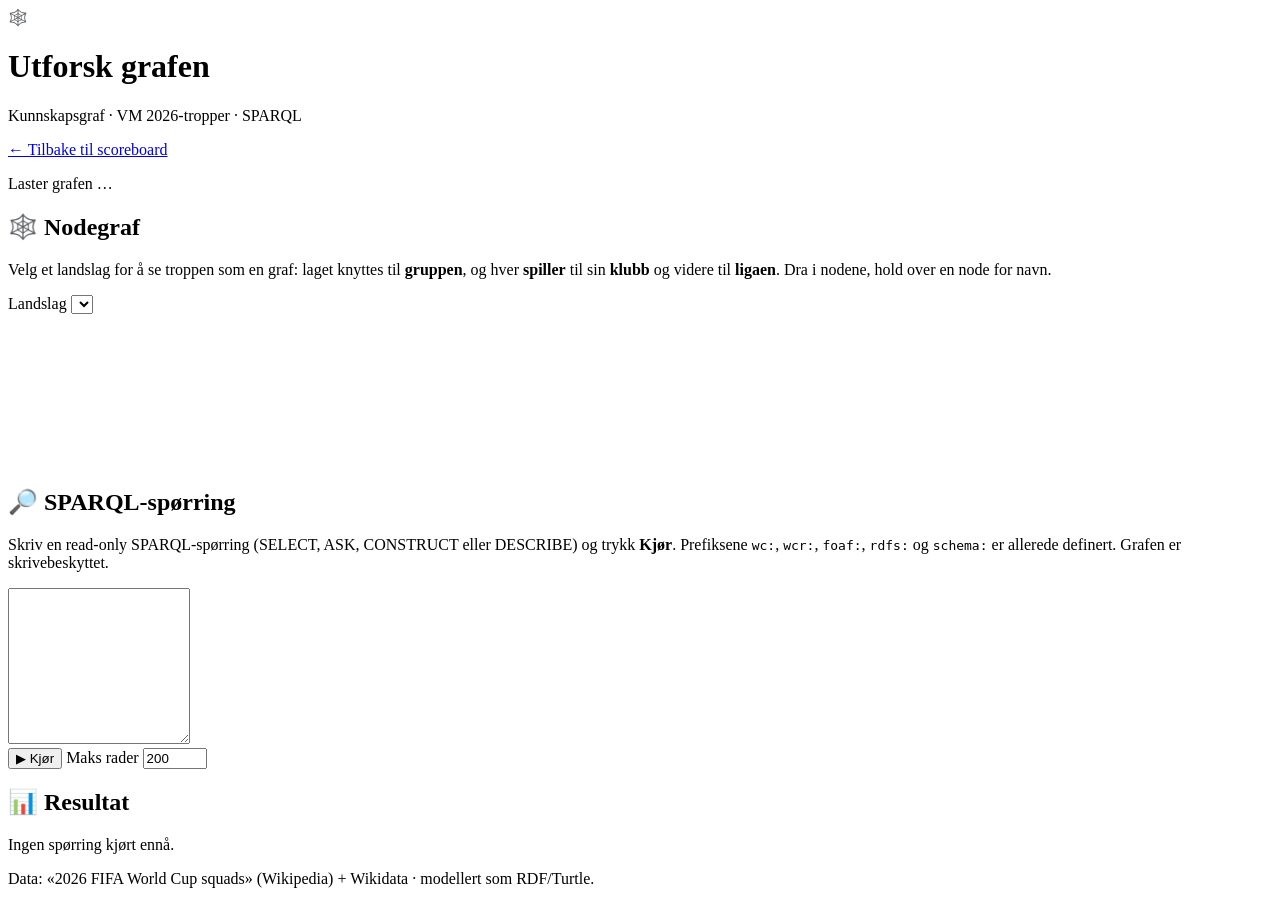
==== app/static/kg.html @ d4cee6b0 "Legg til visuell nodegraf per landslag i «Utforsk grafen» Avhengighetsfri force-directed graf på can" ====
<!DOCTYPE html>
<html lang="no">
<head>
<meta charset="utf-8">
<meta name="viewport" content="width=device-width, initial-scale=1">
<title>Utforsk grafen · VM 2026-tropper</title>
<link rel="stylesheet" href="/static/style.css">
<link rel="icon" href="data:image/svg+xml,<svg xmlns='http://www.w3.org/2000/svg' viewBox='0 0 100 100'><text y='.9em' font-size='90'>🕸️</text></svg>">
</head>
<body>
<header>
  <div class="title">
    <span class="ball">🕸️</span>
    <div>
      <h1>Utforsk grafen</h1>
      <p class="subtitle">Kunnskapsgraf · VM 2026-tropper · SPARQL</p>
    </div>
  </div>
  <div class="meta"><a class="news-src" href="/">← Tilbake til scoreboard</a></div>
</header>

<main>
  <p class="hint" id="kg-meta">Laster grafen …</p>

  <section>
    <h2>🕸️ Nodegraf</h2>
    <p class="hint">Velg et landslag for å se troppen som en graf: laget knyttes til
      <b>gruppen</b>, og hver <b>spiller</b> til sin <b>klubb</b> og videre til <b>ligaen</b>.
      Dra i nodene, hold over en node for navn.</p>
    <div class="kg-graph-controls">
      <label class="kg-limit">Landslag
        <select id="kg-team"></select>
      </label>
      <span class="kg-legend" id="kg-legend"></span>
      <span class="hint" id="kg-graph-status"></span>
    </div>
    <canvas id="kg-canvas" class="kg-canvas"></canvas>
  </section>

  <section>
    <h2>🔎 SPARQL-spørring</h2>
    <p class="hint">Skriv en read-only SPARQL-spørring (SELECT, ASK, CONSTRUCT eller DESCRIBE) og
      trykk <b>Kjør</b>. Prefiksene <code>wc:</code>, <code>wcr:</code>, <code>foaf:</code>,
      <code>rdfs:</code> og <code>schema:</code> er allerede definert. Grafen er skrivebeskyttet.</p>

    <div class="kg-examples" id="kg-examples"></div>

    <textarea id="kg-query" class="kg-query" spellcheck="false" rows="10"></textarea>
    <div class="kg-toolbar">
      <button id="kg-run" class="kg-btn">▶ Kjør</button>
      <label class="kg-limit">Maks rader
        <input id="kg-limit" type="number" value="200" min="1" max="5000" step="50">
      </label>
      <span class="hint" id="kg-status"></span>
    </div>
  </section>

  <section>
    <h2>📊 Resultat</h2>
    <div id="kg-result"><p class="hint">Ingen spørring kjørt ennå.</p></div>
  </section>
</main>

<footer>
  <span>Data: «2026 FIFA World Cup squads» (Wikipedia) + Wikidata · modellert som RDF/Turtle.</span>
</footer>

<script src="/static/kg-graph.js"></script>
<script src="/static/kg.js"></script>
</body>
</html>
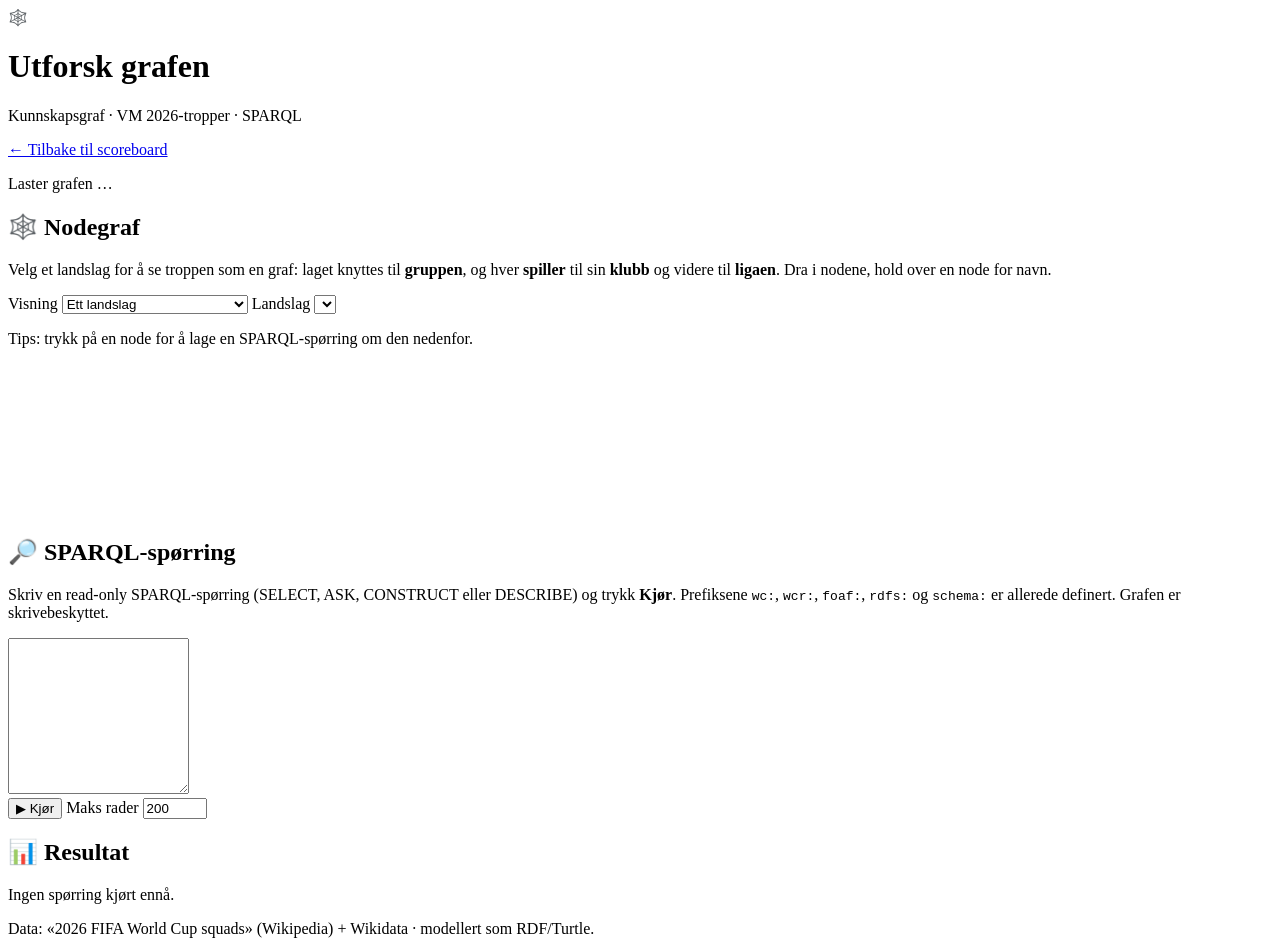
==== commit f8c5f616: "Nodegraf: fjern klubb-noder, klikk→SPARQL, og turneringsvisninger - Fjern Club som node i landslagsv" ====
--- a/app/static/kg.html
+++ b/app/static/kg.html
@@ -28,12 +28,20 @@
       <b>gruppen</b>, og hver <b>spiller</b> til sin <b>klubb</b> og videre til <b>ligaen</b>.
       Dra i nodene, hold over en node for navn.</p>
     <div class="kg-graph-controls">
-      <label class="kg-limit">Landslag
+      <label class="kg-limit">Visning
+        <select id="kg-view">
+          <option value="team" selected>Ett landslag</option>
+          <option value="groups">Hele turneringen – grupper</option>
+          <option value="confed">Hele turneringen – landslag</option>
+        </select>
+      </label>
+      <label class="kg-limit" id="kg-team-wrap">Landslag
         <select id="kg-team"></select>
       </label>
       <span class="kg-legend" id="kg-legend"></span>
       <span class="hint" id="kg-graph-status"></span>
     </div>
+    <p class="hint" id="kg-graph-hint">Tips: trykk på en node for å lage en SPARQL-spørring om den nedenfor.</p>
     <canvas id="kg-canvas" class="kg-canvas"></canvas>
   </section>
 
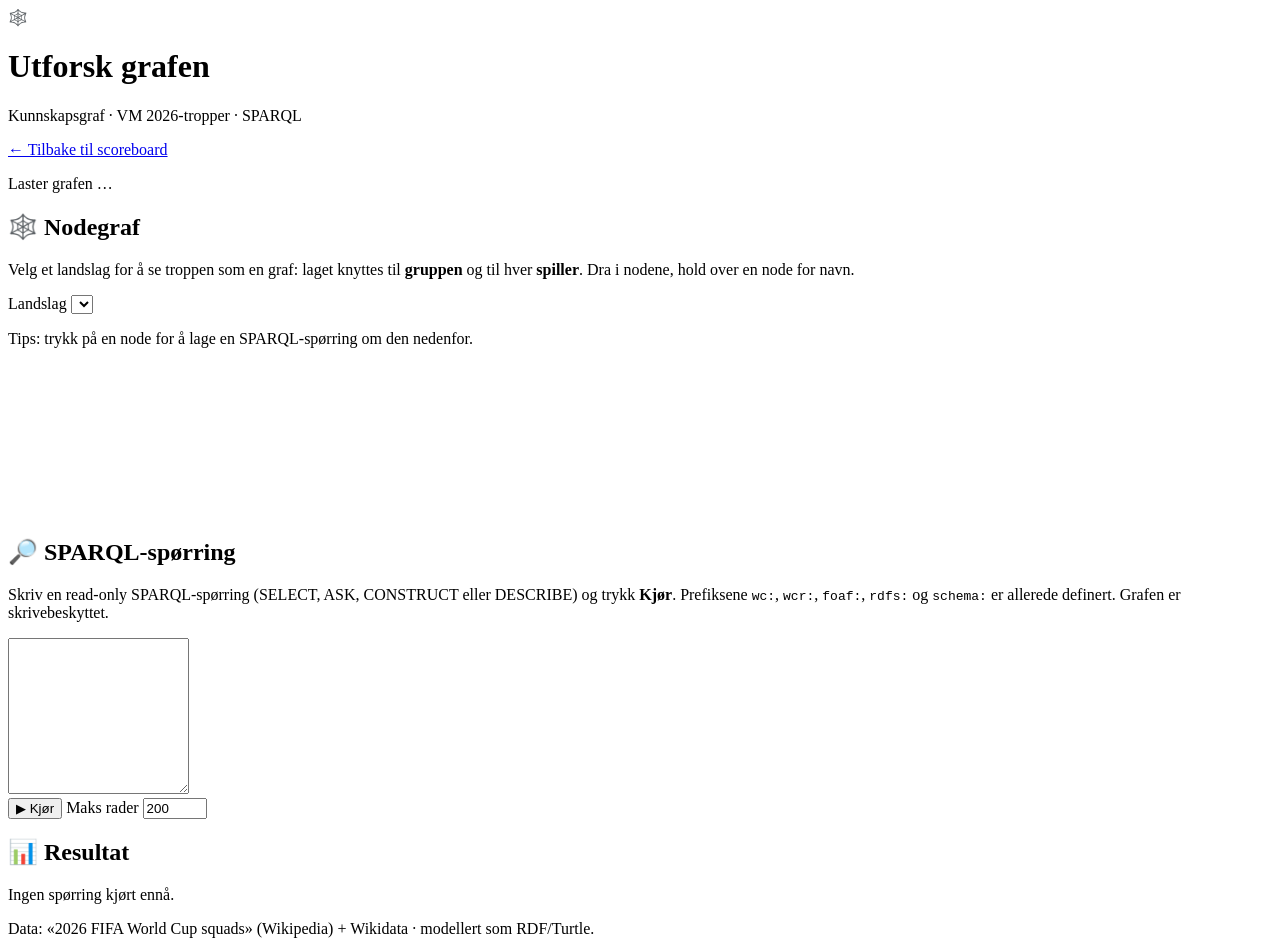
==== commit e97c960a: "Nodegraf: vis kun landslag→gruppe→spiller, fjern turneringsvisningene - Nodegrafen viser nå bare lan" ====
--- a/app/static/kg.html
+++ b/app/static/kg.html
@@ -25,17 +25,9 @@
   <section>
     <h2>🕸️ Nodegraf</h2>
     <p class="hint">Velg et landslag for å se troppen som en graf: laget knyttes til
-      <b>gruppen</b>, og hver <b>spiller</b> til sin <b>klubb</b> og videre til <b>ligaen</b>.
-      Dra i nodene, hold over en node for navn.</p>
+      <b>gruppen</b> og til hver <b>spiller</b>. Dra i nodene, hold over en node for navn.</p>
     <div class="kg-graph-controls">
-      <label class="kg-limit">Visning
-        <select id="kg-view">
-          <option value="team" selected>Ett landslag</option>
-          <option value="groups">Hele turneringen – grupper</option>
-          <option value="confed">Hele turneringen – landslag</option>
-        </select>
-      </label>
-      <label class="kg-limit" id="kg-team-wrap">Landslag
+      <label class="kg-limit">Landslag
         <select id="kg-team"></select>
       </label>
       <span class="kg-legend" id="kg-legend"></span>
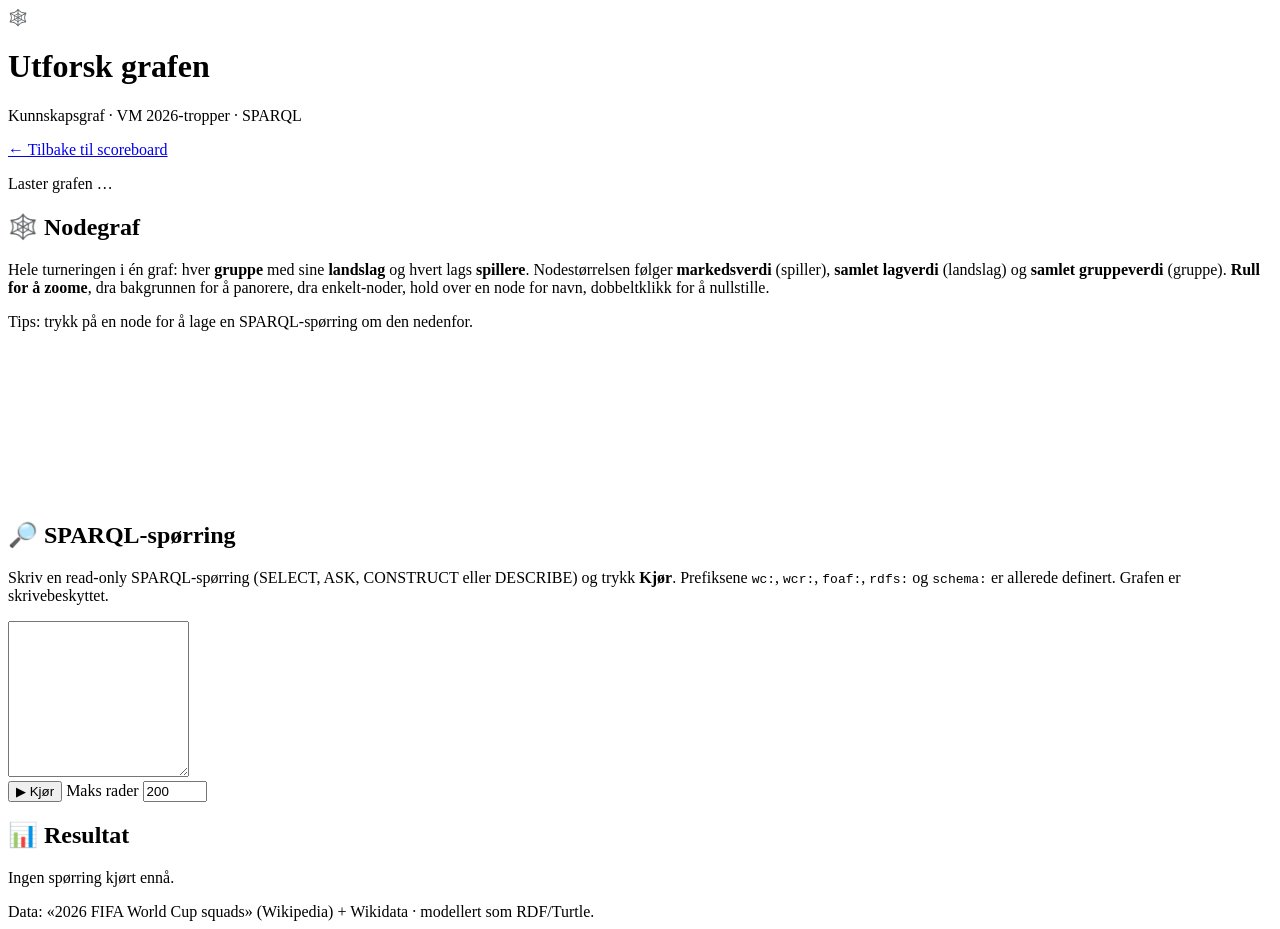
==== commit 20734761: "Nodegraf: full turneringsvisning med verdi-skalering og zoom - Nodegrafen viser nå alltid hele turne" ====
--- a/app/static/kg.html
+++ b/app/static/kg.html
@@ -24,12 +24,12 @@
 
   <section>
     <h2>🕸️ Nodegraf</h2>
-    <p class="hint">Velg et landslag for å se troppen som en graf: laget knyttes til
-      <b>gruppen</b> og til hver <b>spiller</b>. Dra i nodene, hold over en node for navn.</p>
+    <p class="hint">Hele turneringen i én graf: hver <b>gruppe</b> med sine <b>landslag</b>
+      og hvert lags <b>spillere</b>. Nodestørrelsen følger <b>markedsverdi</b> (spiller),
+      <b>samlet lagverdi</b> (landslag) og <b>samlet gruppeverdi</b> (gruppe).
+      <b>Rull for å zoome</b>, dra bakgrunnen for å panorere, dra enkelt-noder, hold over
+      en node for navn, dobbeltklikk for å nullstille.</p>
     <div class="kg-graph-controls">
-      <label class="kg-limit">Landslag
-        <select id="kg-team"></select>
-      </label>
       <span class="kg-legend" id="kg-legend"></span>
       <span class="hint" id="kg-graph-status"></span>
     </div>
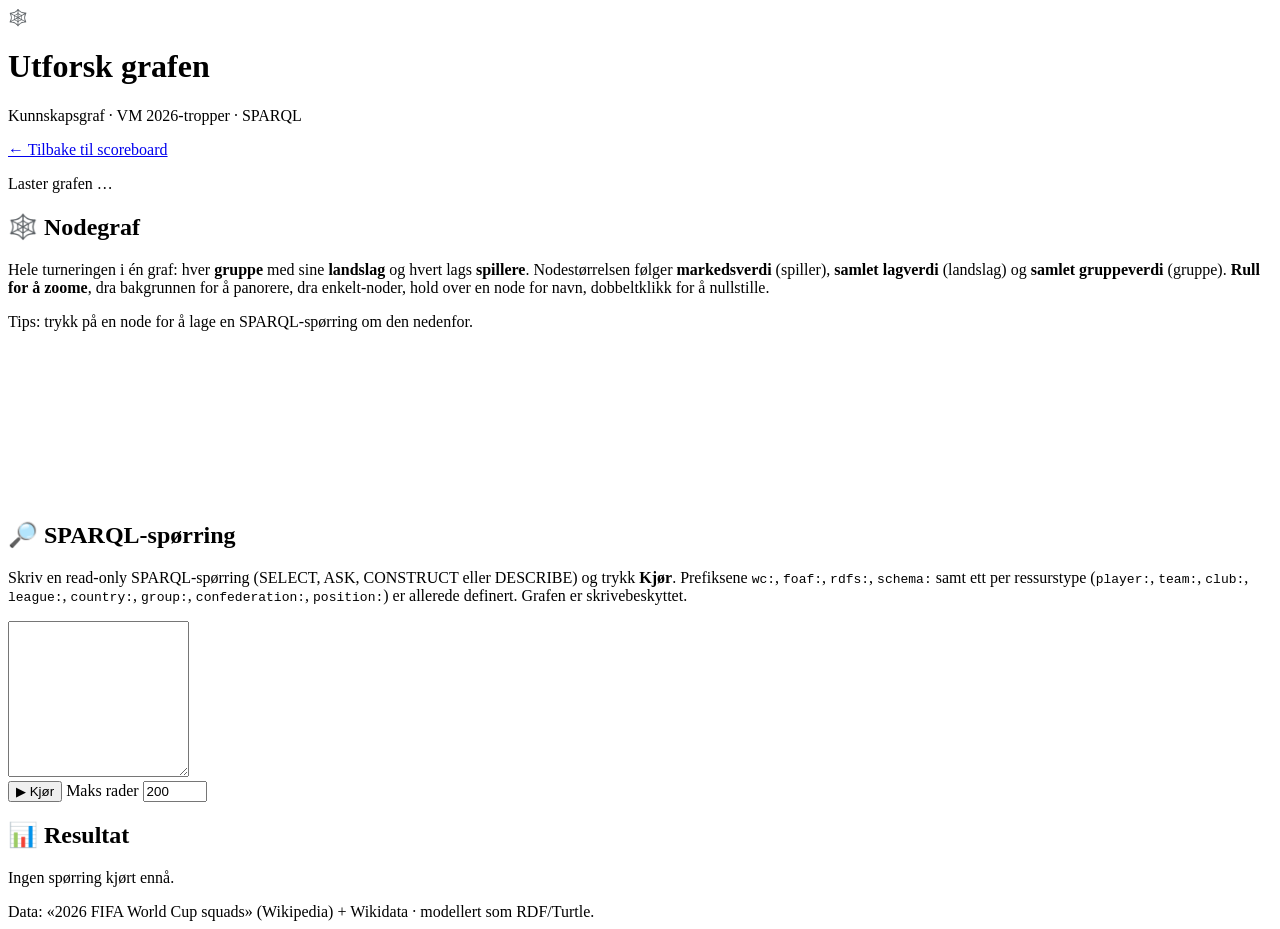
==== commit 318ca5ad: "KG: lesbar Turtle-serialisering med ett prefiks per ressurstype Ressurs-URI-ene (uendret) forkortes " ====
--- a/app/static/kg.html
+++ b/app/static/kg.html
@@ -39,9 +39,25 @@
 
   <section>
     <h2>🔎 SPARQL-spørring</h2>
+
+    <div class="kg-ask" id="kg-ask" hidden>
+      <p class="hint">🤖 Spør på vanlig norsk, så oversetter Claude spørsmålet til SPARQL og kjører det.
+        F.eks. <i>«Hvor mange spillere spiller i Danmark?»</i> eller <i>«Hvem er yngst på hvert lag?»</i></p>
+      <div class="kg-ask-row">
+        <input id="kg-ask-input" class="kg-ask-input" type="text" spellcheck="false"
+          placeholder="Still et spørsmål på norsk …">
+        <button id="kg-ask-btn" class="kg-btn">🤖 Spør</button>
+      </div>
+      <p class="hint" id="kg-ask-status"></p>
+      <div id="kg-ask-answer" class="kg-ask-answer" hidden></div>
+    </div>
+
     <p class="hint">Skriv en read-only SPARQL-spørring (SELECT, ASK, CONSTRUCT eller DESCRIBE) og
-      trykk <b>Kjør</b>. Prefiksene <code>wc:</code>, <code>wcr:</code>, <code>foaf:</code>,
-      <code>rdfs:</code> og <code>schema:</code> er allerede definert. Grafen er skrivebeskyttet.</p>
+      trykk <b>Kjør</b>. Prefiksene <code>wc:</code>, <code>foaf:</code>,
+      <code>rdfs:</code>, <code>schema:</code> samt ett per ressurstype
+      (<code>player:</code>, <code>team:</code>, <code>club:</code>, <code>league:</code>,
+      <code>country:</code>, <code>group:</code>, <code>confederation:</code>,
+      <code>position:</code>) er allerede definert. Grafen er skrivebeskyttet.</p>
 
     <div class="kg-examples" id="kg-examples"></div>
 
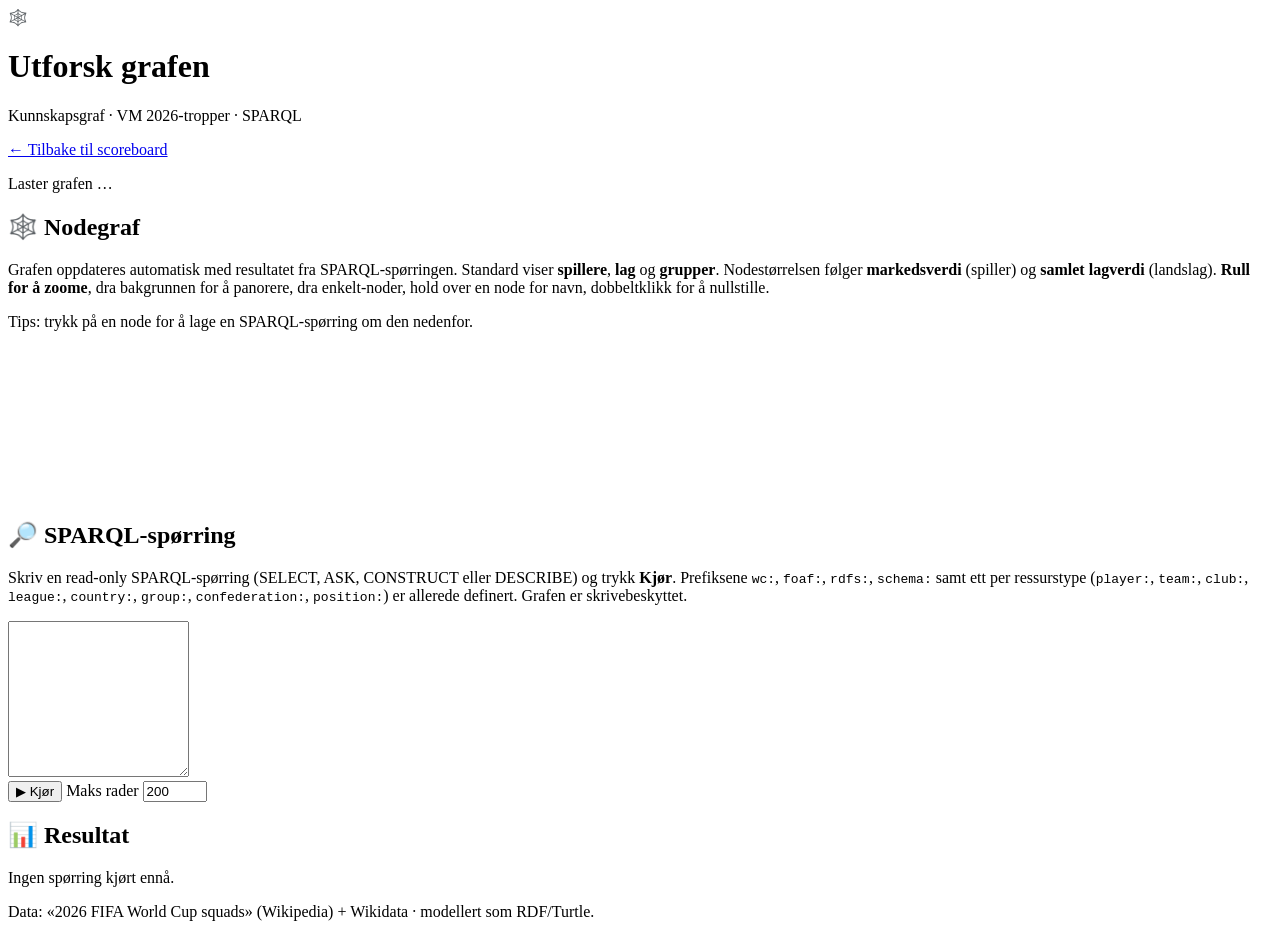
==== commit af07d7ec: "feat: update KG visualization from SPARQL query results, add default player-team-group example" ====
--- a/app/static/kg.html
+++ b/app/static/kg.html
@@ -24,9 +24,9 @@
 
   <section>
     <h2>🕸️ Nodegraf</h2>
-    <p class="hint">Hele turneringen i én graf: hver <b>gruppe</b> med sine <b>landslag</b>
-      og hvert lags <b>spillere</b>. Nodestørrelsen følger <b>markedsverdi</b> (spiller),
-      <b>samlet lagverdi</b> (landslag) og <b>samlet gruppeverdi</b> (gruppe).
+    <p class="hint">Grafen oppdateres automatisk med resultatet fra SPARQL-spørringen.
+      Standard viser <b>spillere</b>, <b>lag</b> og <b>grupper</b>. Nodestørrelsen følger
+      <b>markedsverdi</b> (spiller) og <b>samlet lagverdi</b> (landslag).
       <b>Rull for å zoome</b>, dra bakgrunnen for å panorere, dra enkelt-noder, hold over
       en node for navn, dobbeltklikk for å nullstille.</p>
     <div class="kg-graph-controls">
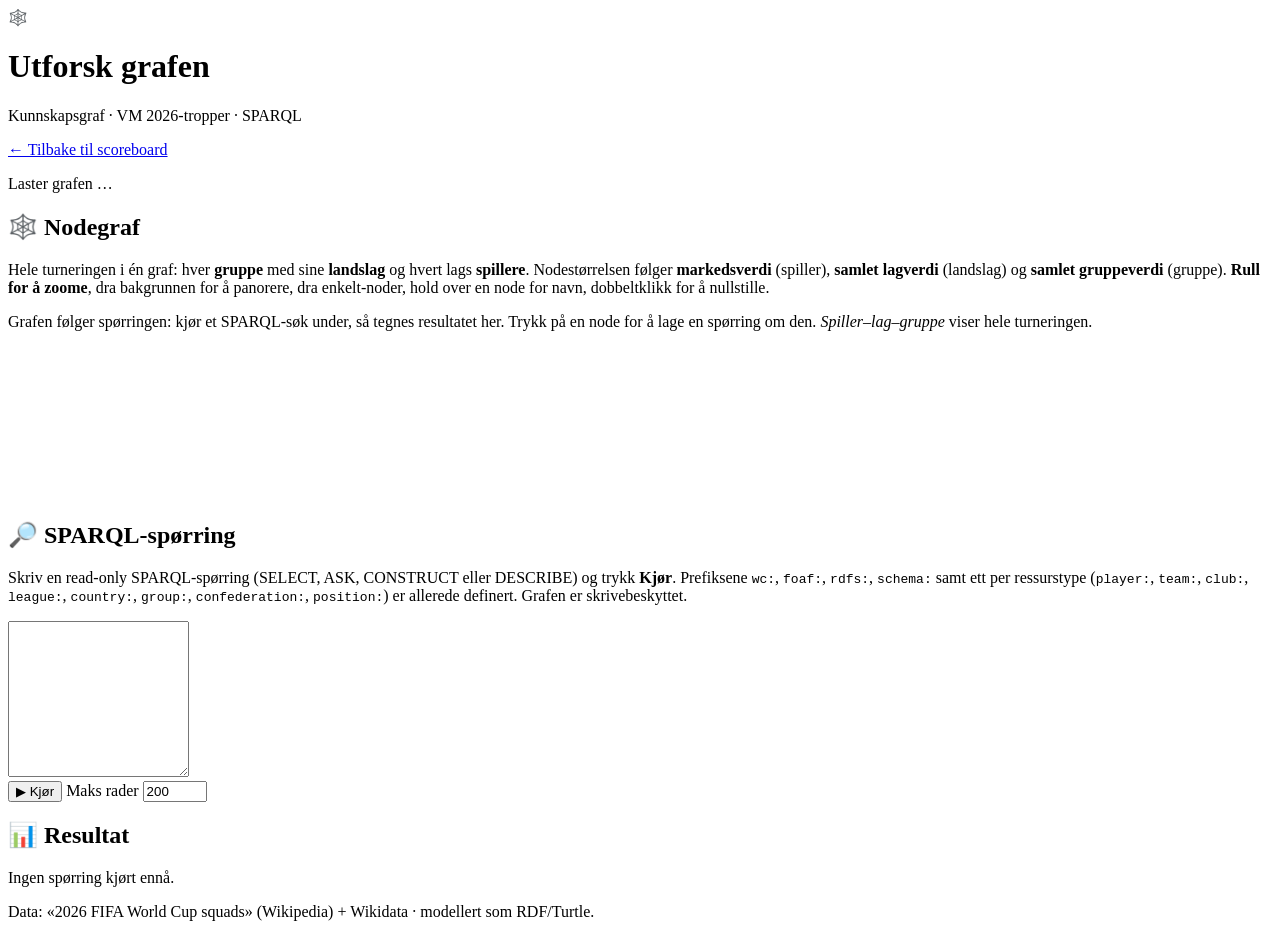
==== commit 3d704f34: "Graf: nodegrafen følger SPARQL-spørringen + «Spiller–lag–gruppe»-eksempel Tidligere var nodegrafen f" ====
--- a/app/static/kg.html
+++ b/app/static/kg.html
@@ -24,16 +24,17 @@
 
   <section>
     <h2>🕸️ Nodegraf</h2>
-    <p class="hint">Grafen oppdateres automatisk med resultatet fra SPARQL-spørringen.
-      Standard viser <b>spillere</b>, <b>lag</b> og <b>grupper</b>. Nodestørrelsen følger
-      <b>markedsverdi</b> (spiller) og <b>samlet lagverdi</b> (landslag).
+    <p class="hint">Hele turneringen i én graf: hver <b>gruppe</b> med sine <b>landslag</b>
+      og hvert lags <b>spillere</b>. Nodestørrelsen følger <b>markedsverdi</b> (spiller),
+      <b>samlet lagverdi</b> (landslag) og <b>samlet gruppeverdi</b> (gruppe).
       <b>Rull for å zoome</b>, dra bakgrunnen for å panorere, dra enkelt-noder, hold over
       en node for navn, dobbeltklikk for å nullstille.</p>
     <div class="kg-graph-controls">
       <span class="kg-legend" id="kg-legend"></span>
       <span class="hint" id="kg-graph-status"></span>
     </div>
-    <p class="hint" id="kg-graph-hint">Tips: trykk på en node for å lage en SPARQL-spørring om den nedenfor.</p>
+    <p class="hint" id="kg-graph-hint">Grafen følger spørringen: kjør et SPARQL-søk under, så tegnes resultatet her.
+      Trykk på en node for å lage en spørring om den. <i>Spiller–lag–gruppe</i> viser hele turneringen.</p>
     <canvas id="kg-canvas" class="kg-canvas"></canvas>
   </section>
 
